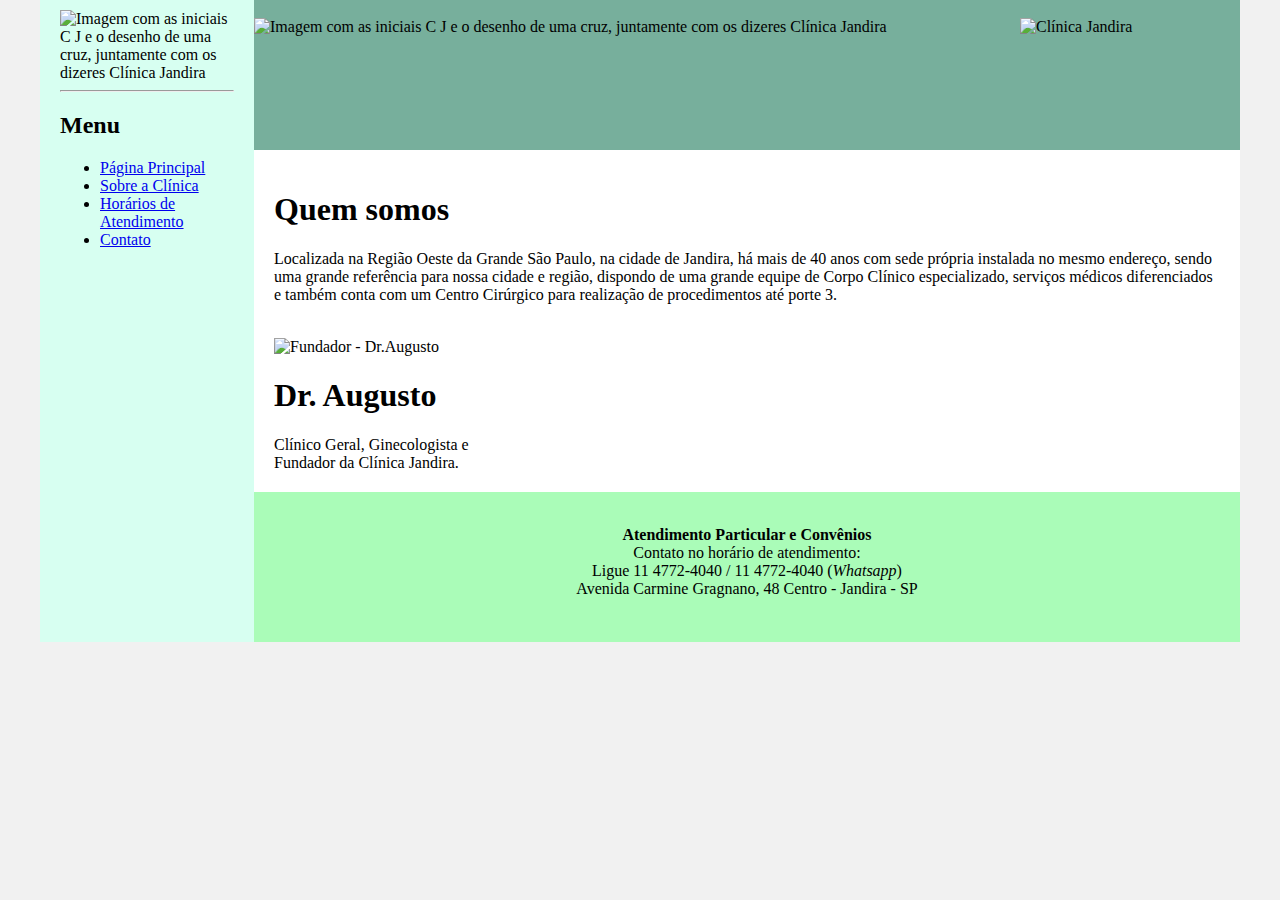
==== Principal.html @ da92eca0 "Desafio Concluído" ====
<!DOCTYPE html>
<html lang="en">
<head>
    <meta charset="UTF-8">
    <meta http-equiv="X-UA-Compatible" content="IE=edge">
    <meta name="viewport" content="width=device-width, initial-scale=1.0">
    <title>Página Principal</title>
    <link rel="stylesheet" href="base.css">
</head>
<body>
    <div class="wrapper">
        <div class="menu">
            <img width="150" title="Logotipo"
            alt="Imagem com as iniciais C J e o desenho de uma cruz, juntamente com os dizeres Clínica Jandira"
            src="https://static.wixstatic.com/media/9d66b1_81197a9fd55b403f8d9873f9ff43121a.png/v1/fill/w_265,h_106,al_c,q_85,usm_0.66_1.00_0.01,enc_auto/9d66b1_81197a9fd55b403f8d9873f9ff43121a.png" />
            
            <hr />
            
            <h2>Menu</h2>            
            <ul>
                <li><a href="Principal.html" title="Clique aqui e confira" target="_self"> Página Principal</a></li>
                <li><a href="Sobre.html" title="Clique aqui e confira" target="_self">Sobre a Clínica</a></li>
                <li><a href="Horarios.html" title="Clique aqui e confira" target="_self">Horários de Atendimento</a></li>
                <li><a href="Contato.html" title="Clique aqui e confira" target="_self">Contato</a></li>
            </ul>
          
        </div>

        <div class="main">
            <div class="header">
                <br><img title="Logotipo"
                alt="Imagem com as iniciais C J e o desenho de uma cruz, juntamente com os dizeres Clínica Jandira"
                src="https://static.wixstatic.com/media/9d66b1_81197a9fd55b403f8d9873f9ff43121a.png/v1/fill/w_265,h_106,al_c,q_85,usm_0.66_1.00_0.01,enc_auto/9d66b1_81197a9fd55b403f8d9873f9ff43121a.png" />
                
            <img width="220" title="Clínica Jandira" align="right" src="https://scontent.fcgh16-1.fna.fbcdn.net/v/t1.6435-9/99011177_2877815342326589_2763494013943152640_n.png?_nc_cat=106&ccb=1-7&_nc_sid=730e14&_nc_eui2=AeHWAdK3ZdiBs9kSoMY-Abx2N6DZX5nx-aY3oNlfmfH5puXlrRhs_sP4Obc7t8APy6IVyhd9f4hC0HLBx70b_2b5&_nc_ohc=o79fitts0lkAX_-pAZe&_nc_ht=scontent.fcgh16-1.fna&oh=00_AfCSoDGn1FDFOAdU0NnwUTejOfgLyncmEHnLuzao78ZM7Q&oe=6443093F"/>
            
        </div>
    
            <div class="content">
                <h1>Quem somos</h1>
                <p>Localizada na Região Oeste da Grande São Paulo, na cidade de Jandira, há mais de 40 anos com sede própria instalada
                no
                mesmo endereço, sendo uma grande referência para nossa cidade e região, dispondo de uma grande equipe de Corpo
                Clínico
                especializado, serviços médicos diferenciados e também conta com um Centro Cirúrgico para realização de
                procedimentos
                até porte 3.</p><br>
            <img title="Fundador - Dr.Augusto" align="left" src="https://static.wixstatic.com/media/9d66b1_7fd0fe02b6e34e27b7e64583d01a6114.png/v1/fill/w_649,h_343,al_c,q_85,usm_0.66_1.00_0.01,enc_auto/9d66b1_7fd0fe02b6e34e27b7e64583d01a6114.png"/><br>
          
            <h1>Dr. Augusto</h1> Clínico Geral, Ginecologista e<br> Fundador da Clínica Jandira.</br>

        </div>
    
            <div class="footer">
                <br>
                <p style="text-align:center" face="sans-serif">
                <strong>Atendimento Particular e Convênios</strong><br>
                Contato no horário de atendimento:<br>
                Ligue 11 4772-4040 / 11 4772-4040 (<i>Whatsapp</i>)<br>
                Avenida Carmine Gragnano, 48
                Centro - Jandira - SP</p>
            </div>
        </div>
    </div>
</body>
</html>
---- base.css ----
html, body {
    margin: 0;
}
body {
    background-color: #f1f1f1;
    display: flex;
    justify-content: center;
}

.wrapper {
    width: 1200px;
    display: flex;
    margin: 0 auto;
    background-color: aquamarine;
}
.main {
    display: flex;
    flex-flow: column;
    width: 85%;
}
.menu {
    width: 15%;
    background-color:rgb(215, 255, 241);
    padding: 10px 20px 0px;
}
.header {
    background-color: rgb(119, 175, 156);
    min-height: 150px;
}
.content { 
    background-color: white;
    min-height: 300px;
    padding: 20px;
}
.footer {
    background-color: rgb(170,252, 184);
    min-height: 150px;
}
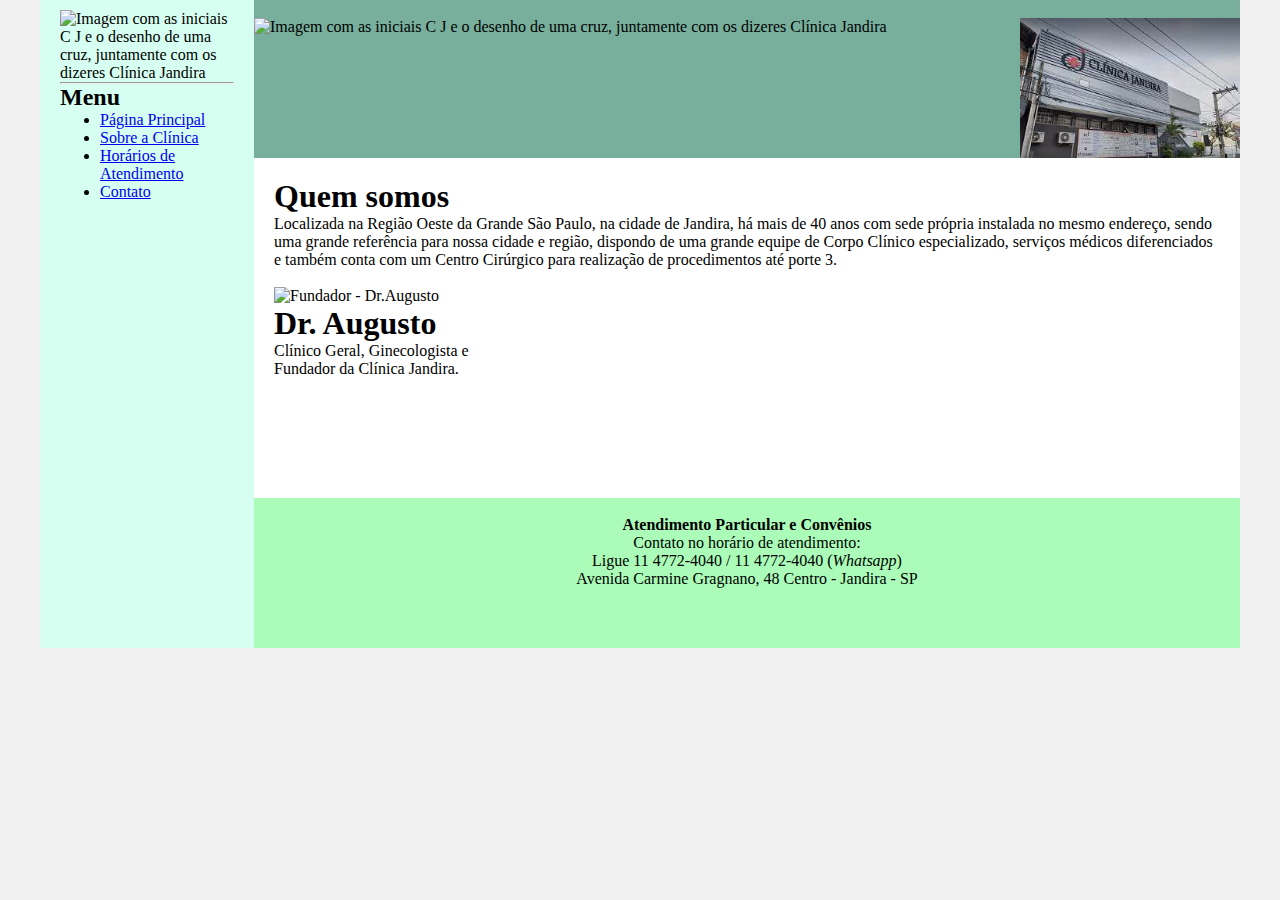
==== commit fbaa751a: "Realizado alguns ajustes para fazer o deploy" ====
--- a/Principal.html
+++ b/Principal.html
@@ -5,7 +5,7 @@
     <meta http-equiv="X-UA-Compatible" content="IE=edge">
     <meta name="viewport" content="width=device-width, initial-scale=1.0">
     <title>Página Principal</title>
-    <link rel="stylesheet" href="base.css">
+    <link rel="stylesheet" href="./src/base.css">
 </head>
 <body>
     <div class="wrapper">
@@ -13,15 +13,15 @@
             <img width="150" title="Logotipo"
             alt="Imagem com as iniciais C J e o desenho de uma cruz, juntamente com os dizeres Clínica Jandira"
             src="https://static.wixstatic.com/media/9d66b1_81197a9fd55b403f8d9873f9ff43121a.png/v1/fill/w_265,h_106,al_c,q_85,usm_0.66_1.00_0.01,enc_auto/9d66b1_81197a9fd55b403f8d9873f9ff43121a.png" />
-            
+
             <hr />
             
             <h2>Menu</h2>            
             <ul>
-                <li><a href="Principal.html" title="Clique aqui e confira" target="_self"> Página Principal</a></li>
-                <li><a href="Sobre.html" title="Clique aqui e confira" target="_self">Sobre a Clínica</a></li>
-                <li><a href="Horarios.html" title="Clique aqui e confira" target="_self">Horários de Atendimento</a></li>
-                <li><a href="Contato.html" title="Clique aqui e confira" target="_self">Contato</a></li>
+                <li><a href="/Principal.html" title="Clique aqui e confira" target="_self"> Página Principal</a></li>
+                <li><a href="./src/Sobre.html" title="Clique aqui e confira" target="_self">Sobre a Clínica</a></li>
+                <li><a href="./src/Horarios.html" title="Clique aqui e confira" target="_self">Horários de Atendimento</a></li>
+                <li><a href="./src/Contato.html" title="Clique aqui e confira" target="_self">Contato</a></li>
             </ul>
           
         </div>
@@ -32,7 +32,7 @@
                 alt="Imagem com as iniciais C J e o desenho de uma cruz, juntamente com os dizeres Clínica Jandira"
                 src="https://static.wixstatic.com/media/9d66b1_81197a9fd55b403f8d9873f9ff43121a.png/v1/fill/w_265,h_106,al_c,q_85,usm_0.66_1.00_0.01,enc_auto/9d66b1_81197a9fd55b403f8d9873f9ff43121a.png" />
                 
-            <img width="220" title="Clínica Jandira" align="right" src="https://scontent.fcgh16-1.fna.fbcdn.net/v/t1.6435-9/99011177_2877815342326589_2763494013943152640_n.png?_nc_cat=106&ccb=1-7&_nc_sid=730e14&_nc_eui2=AeHWAdK3ZdiBs9kSoMY-Abx2N6DZX5nx-aY3oNlfmfH5puXlrRhs_sP4Obc7t8APy6IVyhd9f4hC0HLBx70b_2b5&_nc_ohc=o79fitts0lkAX_-pAZe&_nc_ht=scontent.fcgh16-1.fna&oh=00_AfCSoDGn1FDFOAdU0NnwUTejOfgLyncmEHnLuzao78ZM7Q&oe=6443093F"/>
+            <img width="220" title="Clínica Jandira" align="right" src="src/clinica.jpg" class="clinica"/>
             
         </div>
     
--- a/src/base.css
+++ b/src/base.css
@@ -0,0 +1,65 @@
+* {
+    margin: 0;   
+}
+
+body {
+    background-color: #f1f1f1;
+    display: flex;
+    justify-content: center;
+}
+
+.wrapper {
+    width: 1200px;
+    display: flex;
+    margin: 0 auto;
+    background-color: aquamarine;
+}
+
+.main {
+    display: flex;
+    flex-flow: column;
+    width: 85%;
+}
+
+.menu {
+    width: 15%;
+    background-color:rgb(215, 255, 241);
+    padding: 10px 20px 0px;
+}
+
+.header {
+    background-color: rgb(119, 175, 156);
+    min-height: 150px;
+    /* display: flex; */
+    /* justify-content:space-between; */
+}
+
+.content { 
+    background-color: white;
+    min-height: 300px;
+    padding: 20px;
+}
+
+.footer {
+    background-color: rgb(170,252, 184);
+    min-height: 150px;
+}
+
+.horarios thead th {
+    background-color: black;
+    color: white;
+}
+
+.horarios tfoot td {
+    background-color: lightgray;
+}
+
+.horarios tbody tr:nth-child(even) td {
+    background-color: #f1f1f1;
+}
+
+.horarios tbody tr:hover td {
+    background-color: #E9E9E9;
+    cursor: pointer;
+}
+
